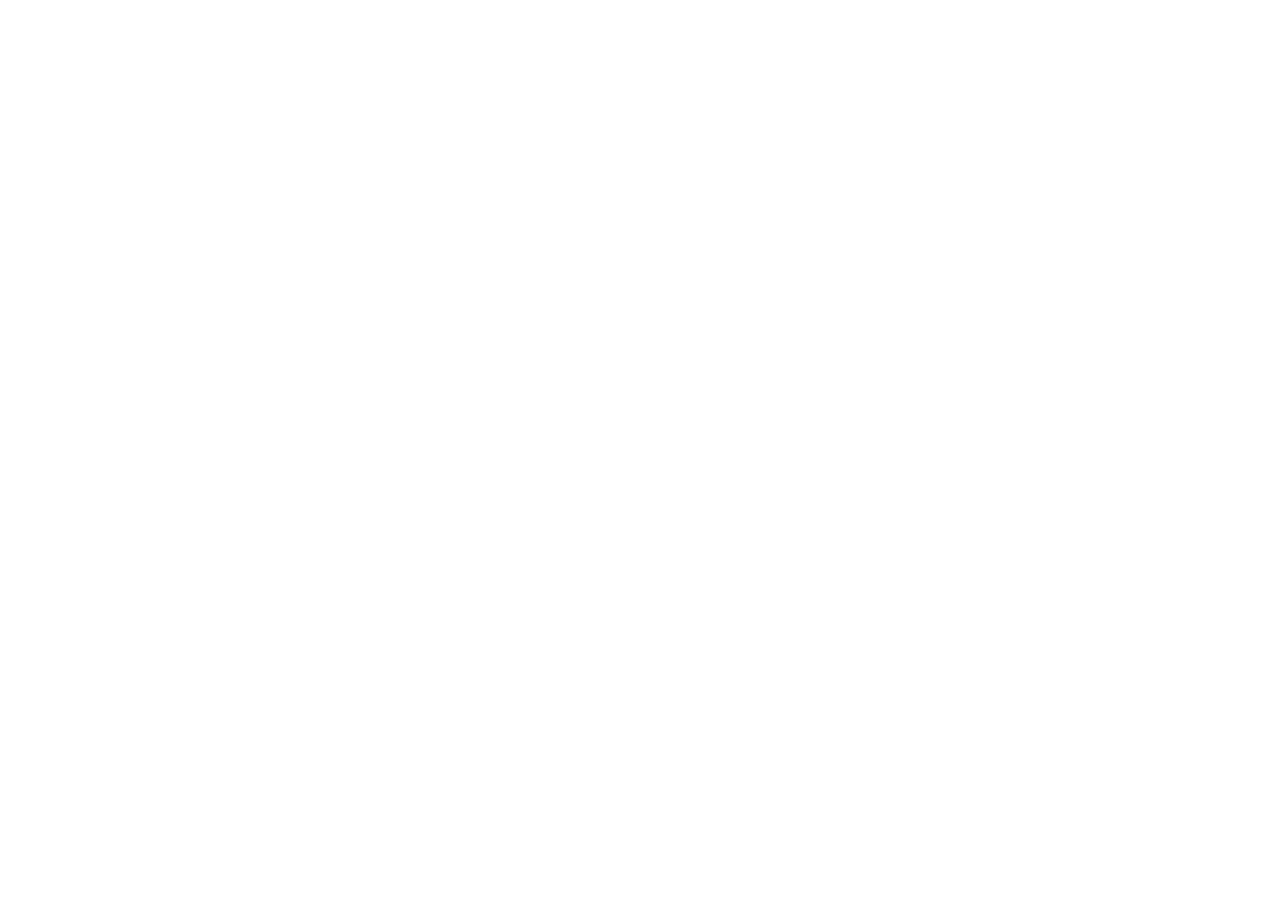
==== index.html @ 58b2b5e2 "Initial iframe wrapper for vm-dental-bi.ru" ====
<!doctype html>
<html lang="ru">
<head>
  <meta charset="utf-8">
  <meta name="viewport" content="width=device-width, initial-scale=1">
  <title>BI-VM</title>
  <style>
    html, body { margin: 0; padding: 0; height: 100%; overflow: hidden; }
    #loader {
      position: fixed; inset: 0; display: flex; align-items: center; justify-content: center;
      font-family: -apple-system, Segoe UI, Roboto, sans-serif; color: #6b6a63; background: #fafaf8;
    }
    iframe { position: fixed; inset: 0; width: 100%; height: 100%; border: none; }
  </style>
</head>
<body>
  <div id="loader">Загрузка…</div>
  <iframe src="https://script.google.com/macros/s/AKfycby3o5H3hr6dJ5O9ZBtkeCTHMKJa5WHbG4fPFAxvlN3SP5ERU-S3iOiSQzipkAdTybaZfA/exec"
    onload="document.getElementById('loader').style.display='none'"></iframe>
</body>
</html>
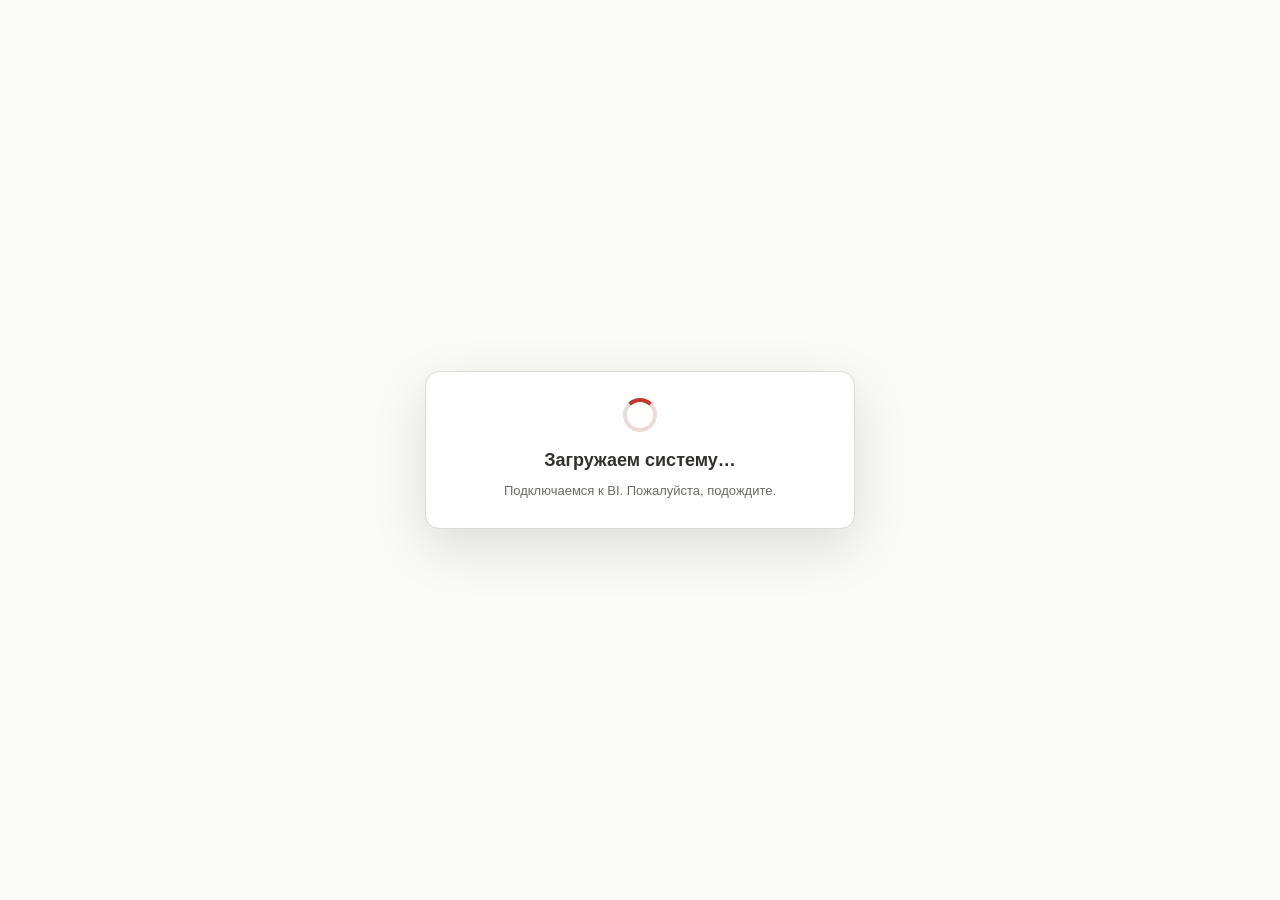
==== commit fd3f7474: "Keep BI startup progress visible until current app is ready" ====
--- a/index.html
+++ b/index.html
@@ -5,17 +5,158 @@
   <meta name="viewport" content="width=device-width, initial-scale=1">
   <title>BI-VM</title>
   <style>
-    html, body { margin: 0; padding: 0; height: 100%; overflow: hidden; }
+    html, body { margin: 0; padding: 0; height: 100%; }
+    body { overflow: hidden; }
+    body.autosize { overflow: auto; height: auto; }
     #loader {
       position: fixed; inset: 0; display: flex; align-items: center; justify-content: center;
-      font-family: -apple-system, Segoe UI, Roboto, sans-serif; color: #6b6a63; background: #fafaf8;
+      z-index:100; padding:20px; box-sizing:border-box;
+      font-family:-apple-system,Segoe UI,Roboto,sans-serif;color:#6b6a63;background:#fafaf8;
     }
+    #loader[hidden]{display:none!important}
+    .startup-card{width:430px;max-width:100%;box-sizing:border-box;padding:26px 28px;text-align:center;border:1px solid #dedbd4;border-radius:14px;background:#fff;box-shadow:0 18px 54px rgba(0,0,0,.12)}
+    .startup-spinner{width:34px;height:34px;box-sizing:border-box;margin:0 auto 16px;border:4px solid #eadbd7;border-top-color:#c0392b;border-radius:50%;animation:startupSpin .8s linear infinite}
+    #startupTitle{font-size:18px;line-height:1.4;font-weight:600;color:#30312d}
+    #startupDetail{font-size:13px;line-height:1.6;margin-top:8px}
+    #startupRetry{min-height:42px;margin-top:18px;padding:9px 16px;border:1px solid #dedbd4;border-radius:7px;background:#fff;color:#84372d;font:inherit;cursor:pointer}
+    #startupRetry[hidden]{display:none!important}
+    #startupRetry:focus-visible{outline:2px solid #c0392b;outline-offset:3px}
+    @keyframes startupSpin{to{transform:rotate(360deg)}}
+    @media(prefers-reduced-motion:reduce){.startup-spinner{animation:none}}
     iframe { position: fixed; inset: 0; width: 100%; height: 100%; border: none; }
+    body.autosize iframe { position: static; width: 100%; }
+    body.viewport-layout { height: 100%; overflow: hidden; }
+    body.viewport-layout iframe { position: fixed; inset: 0; width: 100%; height: 100% !important; }
   </style>
 </head>
 <body>
-  <div id="loader">Загрузка…</div>
-  <iframe src="https://script.google.com/macros/s/AKfycby3o5H3hr6dJ5O9ZBtkeCTHMKJa5WHbG4fPFAxvlN3SP5ERU-S3iOiSQzipkAdTybaZfA/exec"
-    onload="document.getElementById('loader').style.display='none'"></iframe>
+  <div id="loader" role="status" aria-live="polite" aria-busy="true">
+    <div class="startup-card"><div class="startup-spinner" aria-hidden="true"></div>
+      <div id="startupTitle">Загружаем систему…</div>
+      <div id="startupDetail">Подключаемся к BI. Пожалуйста, подождите.</div>
+      <button id="startupRetry" type="button" hidden>Повторить загрузку</button>
+    </div>
+  </div>
+  <output id="biStartupDiagnostics" hidden aria-hidden="true"></output>
+  <iframe id="app" title="Стоматология BI" inert data-src="https://script.google.com/macros/s/AKfycby3o5H3hr6dJ5O9ZBtkeCTHMKJa5WHbG4fPFAxvlN3SP5ERU-S3iOiSQzipkAdTybaZfA/exec"></iframe>
+  <script id="bi-startup-host">
+  // Startup presentation only. Existing session/access/reload bridges below stay intact.
+  (function(){
+    'use strict';
+    var app=document.getElementById('app'),loader=document.getElementById('loader'),title=document.getElementById('startupTitle'),detail=document.getElementById('startupDetail'),retry=document.getElementById('startupRetry'),diagnostics=document.getElementById('biStartupDiagnostics');
+    var state=null,timer=null,legacyTimer=null;
+    function allowed(e){return (e.origin==='https://script.google.com'||/^https:\/\/[a-z0-9-]+\.googleusercontent\.com$/.test(e.origin))&&typeof isAppDescendant==='function'&&isAppDescendant(e.source);}
+    function record(phase){state.phase=phase;state.events.push({phase:phase,ms:Math.round(performance.now()-state.started),at:Date.now()});if(state.events.length>32)state.events.shift();diagnostics.textContent=JSON.stringify({schema:1,id:state.id,startedAt:state.startedAt,phase:state.phase,events:state.events,server:state.server||null});loader.dataset.phase=phase;}
+    function begin(reload){
+      clearTimeout(timer);clearTimeout(legacyTimer);var bytes=new Uint8Array(16);crypto.getRandomValues(bytes);var id=Array.from(bytes,function(n){return n.toString(16).padStart(2,'0');}).join('');
+      state={id:id,started:performance.now(),startedAt:Date.now(),phase:'google',events:[],settled:false,source:null,origin:'',seq:0,server:null};
+      loader.hidden=false;loader.setAttribute('aria-busy','true');app.inert=true;retry.hidden=true;title.textContent='Загружаем систему…';detail.textContent='Подключаемся к BI. Пожалуйста, подождите.';record('google');
+      var url=new URL(reload?app.src:app.getAttribute('data-src'));url.searchParams.set('biStartup',id);app.setAttribute('data-src',url.href);if(reload)app.src=url.href;
+      var attempt=state;timer=setTimeout(function(){if(state!==attempt||state.settled)return;title.textContent='Загрузка занимает больше обычного';detail.textContent=state.phase==='google'?'Ждём ответ Google. Можно подождать или повторить загрузку.':'Проверка входа ещё продолжается. Можно подождать или повторить загрузку.';retry.hidden=false;record(state.phase);},25000);
+    }
+    function settle(phase){if(state.settled)return;state.settled=true;clearTimeout(timer);clearTimeout(legacyTimer);record(phase);loader.setAttribute('aria-busy','false');loader.hidden=true;app.inert=false;}
+    retry.addEventListener('click',function(){if(!state.settled)begin(true);});
+    window.addEventListener('message',function(e){
+      var m=e.data;if(!m||!allowed(e))return;
+      // Compatibility with older BI pages: their viewport request is sent only
+      // after the existing visible login gate has been parsed. Never use onload.
+      if(m.type==='bi-viewport-request'&&!state.source&&!state.settled){clearTimeout(legacyTimer);var legacyAttempt=state;legacyTimer=setTimeout(function(){if(state===legacyAttempt&&!state.source&&!state.settled)settle('legacy-ui');},2500);return;}
+      if(m.type!=='bi-startup-state'||m.schema!==1||m.id!==state.id||!Number.isSafeInteger(m.seq)||m.seq<=state.seq||!['session','access','interactive','ready'].includes(m.phase))return;
+      if(state.source&&(state.source!==e.source||state.origin!==e.origin))return;
+      if(!m.server||m.server.schema!==1||m.server.id!==state.id)return;
+      var server={schema:1,id:state.id};for(var k of ['enteredAt','renderedAt','renderMs','entryMs']){if(!Number.isSafeInteger(m.server[k])||m.server[k]<0)return;server[k]=m.server[k];}
+      if(server.enteredAt<=0||server.renderedAt-server.enteredAt!==server.entryMs||server.renderMs>server.entryMs)return;
+      state.source=e.source;state.origin=e.origin;state.seq=m.seq;state.server=server;clearTimeout(legacyTimer);
+      if(state.settled)return;
+      if(m.phase==='ready'||m.phase==='interactive'){settle(m.phase);return;}
+      title.textContent=m.phase==='access'?'Проверяем доступ…':'Проверяем вход…';detail.textContent='Подготавливаем ваш рабочий экран. Пожалуйста, подождите.';record(m.phase);
+    });
+    begin(false);
+  })();
+  </script>
+  <script>
+    // ─── АВТОРАЗМЕР IFRAME ───────────────────────────────────────
+    // Приложение внутри iframe (см. Index.html в Apps Script) каждые 600мс шлёт свою
+    // реальную высоту через window.top.postMessage({ fdHeight: ... }, '*'). Здесь мы
+    // ловим это сообщение и растягиваем iframe под контент, чтобы скроллилась только
+    // родительская страница (нативно, без двойного скролла и тормозов).
+    var iframe = document.getElementById('app');
+    // Forward only an opaque request ID; access is checked inside the BI after login.
+    var appUrl = new URL(iframe.getAttribute('data-src'));
+    var requestId = new URLSearchParams(window.location.search).get('financeRequest');
+    if (requestId && /^[a-zA-Z0-9-]{1,100}$/.test(requestId)) {
+      appUrl.searchParams.set('financeRequest', requestId);
+    }
+    iframe.src = appUrl.href;
+    var sessionKey = 'biVmSession';
+    // The app asks from its Apps Script sandbox. Send CSS viewport dimensions,
+    // not screen pixels, and keep the outer frame independent of content height.
+    var viewportClient = null, viewportOrigin = '', viewportRequest = 0;
+    var systemReloadRequest = '';
+    function isAppDescendant(source) {
+      try {
+        for (var depth = 0; source && depth < 8; depth++) {
+          if (source === iframe.contentWindow) return true;
+          if (source.parent === source) break;
+          source = source.parent;
+        }
+      } catch (ignore) {}
+      return false;
+    }
+    function sendViewport() {
+      if (!viewportClient) return;
+      viewportClient.postMessage({type:'bi-viewport', height:window.innerHeight,
+        width:document.documentElement.clientWidth}, viewportOrigin);
+    }
+    function scheduleViewport() {
+      cancelAnimationFrame(viewportRequest);
+      viewportRequest = requestAnimationFrame(sendViewport);
+    }
+    window.addEventListener('resize', scheduleViewport);
+    if (window.visualViewport) window.visualViewport.addEventListener('resize', scheduleViewport);
+    window.addEventListener('message', function (e) {
+      // Only the registered app sandbox can request a user-confirmed page reload.
+      if (e.data && e.data.type === 'bi-system-reload-request' &&
+          e.source === viewportClient && e.origin === viewportOrigin &&
+          isAppDescendant(e.source) &&
+          /^[a-z0-9-]{24,80}$/i.test(String(e.data.requestId || ''))) {
+        if (systemReloadRequest === e.data.requestId) return;
+        systemReloadRequest = e.data.requestId;
+        e.source.postMessage({type:'bi-system-reload-accepted',requestId:e.data.requestId}, e.origin);
+        setTimeout(function () { window.location.reload(); }, 0);
+        return;
+      }
+      if (e.data && e.data.type === 'bi-viewport-request' &&
+          (e.origin === 'https://script.google.com' || /^https:\/\/[a-z0-9-]+\.googleusercontent\.com$/.test(e.origin))) {
+        viewportClient = e.source; viewportOrigin = e.origin;
+        document.body.classList.remove('autosize');
+        document.body.classList.add('viewport-layout');
+        iframe.style.removeProperty('height');
+        sendViewport();
+        return;
+      }
+      if (e.source !== iframe.contentWindow) return;
+      if (e.data && e.data.type === 'bi-session-store') {
+        localStorage.setItem(sessionKey, JSON.stringify(e.data.session));
+        return;
+      }
+      if (e.data && e.data.type === 'bi-session-clear') {
+        localStorage.removeItem(sessionKey);
+        return;
+      }
+      if (e.data && e.data.type === 'bi-session-request') {
+        var session = null;
+        try { session = JSON.parse(localStorage.getItem(sessionKey) || 'null'); } catch (ignore) {}
+        iframe.contentWindow.postMessage({ type: 'bi-session-value', session: session }, '*');
+        return;
+      }
+      var h = e.data && e.data.fdHeight;
+      if (!viewportClient && typeof h === 'number' && h > 200 && h < 50000) {
+        document.body.classList.add('autosize');
+        iframe.style.height = h + 'px';
+      }
+    });
+  </script>
+  <script src="/reserve-bridge.js"></script>
 </body>
 </html>
